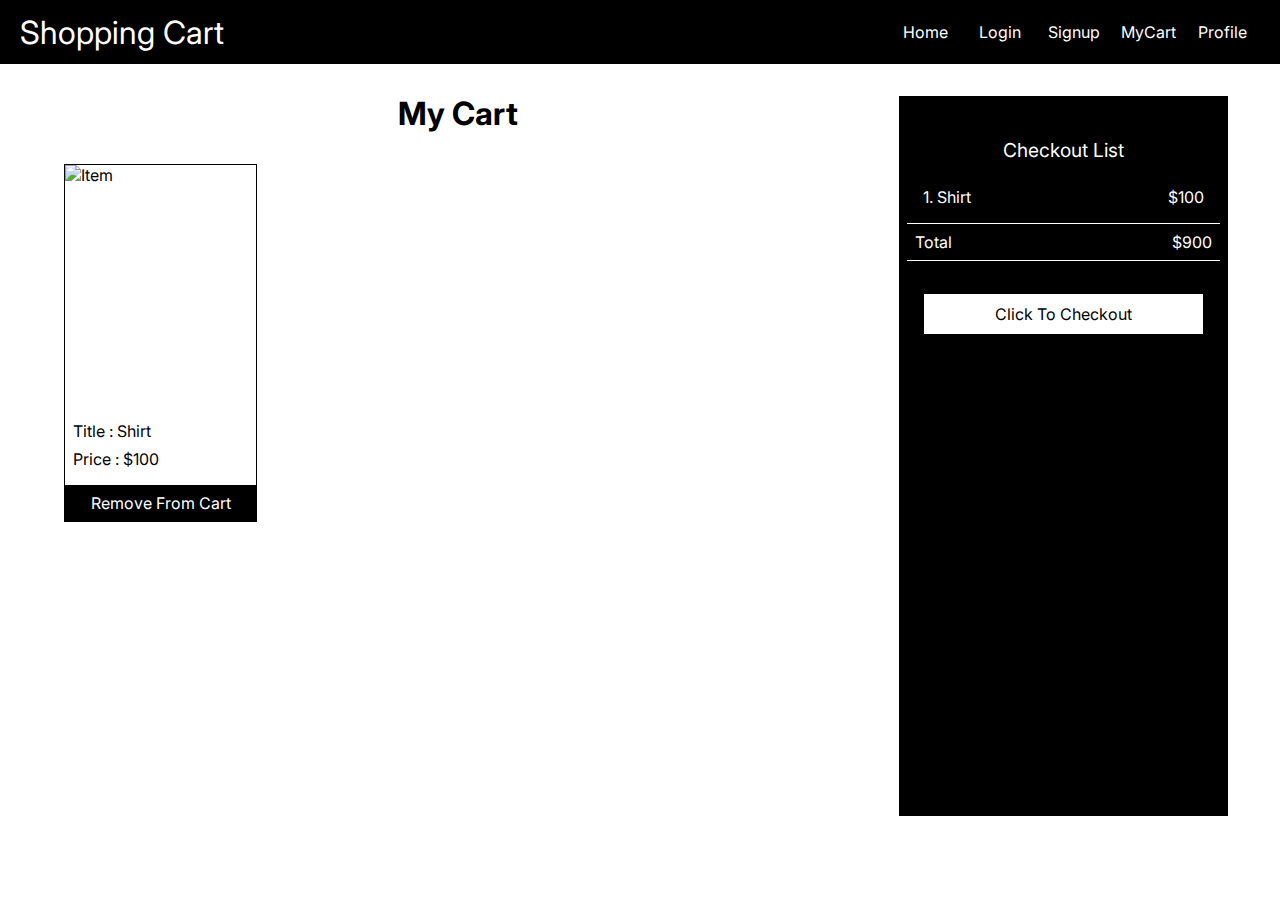
==== cart/index.html @ f160d57b "MeShop Application" ====
<!DOCTYPE html>
<html lang="en">
  <head>
    <meta charset="UTF-8" />
    <meta http-equiv="X-UA-Compatible" content="IE=edge" />
    <meta name="viewport" content="width=device-width, initial-scale=1.0" />
    <title>My Cart</title>
    <link rel="stylesheet" href="cartstyles.css" />
  </head>
  <body>

    <!--******************** Navbar *********************-->
    <navbar class="navbar">
      <div class="left"><a href="./index.html">Shopping Cart</a></div>
      <div class="right">
        <button id="home" class="nav-btn-menu">Home</button>
        <button id="login" class="nav-btn-menu">Login</button>
        <button id="signup" class="nav-btn-menu">Signup</button>
        <button id="mycart" class="nav-btn-menu">MyCart</button>
        <button id="profile" class="nav-btn-menu">Profile</button>
      </div>
    </navbar>

    <!--******************* Main Content *****************-->
    <main class="shopping-cart">

      <!-- *************** My Cart Section ****************** -->
      <section class="my-cart">
        <div class="shopping-cart-title">My Cart</div>
        <div class="items">
          <div class="item">
              <img src="../shop/tshirt.png" alt="Item" />
              <div class="info">
                <div class="row">
                  <div class="item-title">Title : Shirt</div>
                  <div class="price">Price : $100</div>
                </div>
              <button id="remove-from-cart" class="remove-from-cart">Remove From Cart</button>
            </div>
          </div>
        </div>
      </section>

      <!-- **************** Checkout Section **************** -->
      <section class="checkout">
        <div class="checkout-title">Checkout List</div>
        <div class="items-list-price">
          <div class="item-price">
            <span class="item-no">1. Shirt</span>
            <span class="price">$100</span>
          </div>
        </div>
        <div class="item-total-price">
          <span class="total">Total</span>
          <span class="total-price">$900</span>
        </div>
        <div class="click-to-checkout-btn">
          <button id="checkout-btn" class="checkout-btn">Click To Checkout</button>
        </div>
      </section>
    </main>


    <script src="https://checkout.razorpay.com/v1/checkout.js"></script>
    <script src="./cartscript.js"></script>
  </body>
</html>
---- cart/cartstyles.css ----
@import url('https://fonts.googleapis.com/css2?family=Inter:wght@100;200;300;400;500&display=swap');

*{
    margin: 0;
    padding: 0;
    box-sizing: border-box;
    font-family: 'Inter', sans-serif;
}

.navbar{
    width: 100%;
    height: 4em;
    display: flex;
    justify-content: space-between;
    align-items: center;
    background-color: black;
    color: white;
    padding: 0px 20px;
    /* margin-bottom: 30px; */
}

.left{
    font-size: 2em;
}

.left a{
    text-decoration: none;
    color: white;
}

.right{
    width: 30%;
    height: 4em;
    display: flex;
    justify-content: space-evenly;
    align-items: center;
}

.nav-btn-menu{
    width: 20%;
    height: 3em;
    box-sizing: border-box;
    font-size: 1em;
    outline: none;
    border: none;
    background: black;
    color: white;
    cursor: pointer;
}

/* -------------------------------- Navbar end----------------------------------------------------- */


.shopping-cart{
    width: 100%;
    height: 87vh;
    display: flex;
    gap: 1em;  
    padding: 2em;     
}

.shopping-cart .my-cart{
    width: 70%;
    height: 87vh;
    display: flex;
    flex-direction: column;
    gap: 2em;
}

.shopping-cart-title{
    font-size: 2em;
    font-weight: 700;
    line-height: 36.31px;
    text-align: center;
}

.items{
    display: grid;
    grid-template-columns: repeat(4, 24%);
    gap: 1em;
    overflow-y: auto;
    padding-bottom: 1.5em;
    padding-left: 3em;
    justify-content: end;
}

.items::-webkit-scrollbar{
    display: none;
}

.items .item {
    border: 1px solid black;
    width: 100%;
    display: flex;
    flex-direction: column;
    gap: 1em;
  }

.items .item img {
    max-width: 100%;
    height: 15em;
}

.item .info{
    display: flex;
    flex-direction: column;
    gap: 1em;
}

.item .info .row{
    display: flex;
    flex-direction: column;
    gap: 0.5em;
    padding-left: 0.5em;
}

.info .remove-from-cart{
    width: 100%;
    border: none;
    padding: 0.5rem;
    font-size: 1rem;
    color: white;
    background-color: black;
    cursor: pointer;
}

/* *********************** My Cart Section Styling ********************************* */

.shopping-cart .checkout{
    width: 27%;
    height: 80vh;
    display: flex;
    flex-direction: column;
    background-color: black;
    color: white;
    padding: 2em 0.5em;
    overflow-y: auto;
}

.checkout::-webkit-scrollbar{
    display: none;
}

.checkout .checkout-title{
    width: 100%;
    display: flex;
    justify-content: center;
    font-size: 1.2em;
    padding: 0.5em 0em;
}

.checkout .items-list-price{
    display: flex;
    flex-direction: column;
    gap: 0.5em;
    border-bottom: 1px solid white;
    padding: 1em;
}

.checkout .items-list-price .item-price{
    display: flex;
    justify-content: space-between;
}

.checkout .item-total-price{
    display: flex;
    justify-content: space-between;
    padding: 0.5em;
    border-bottom: 1px solid white;
}

.checkout .click-to-checkout-btn{
    width: 100%;
    display: flex;
    justify-content: center;
    align-items: center;
    margin: 2em 0em;
}

.checkout .checkout-btn{
    width: 90%;
    padding: 10px;
    border: 1px solid #000000;
    color: black;
    background-color: white;
    border-radius: 1px;
    outline: none;
    cursor: pointer;
    font-size: 1em;
    border-radius: 1px;
}
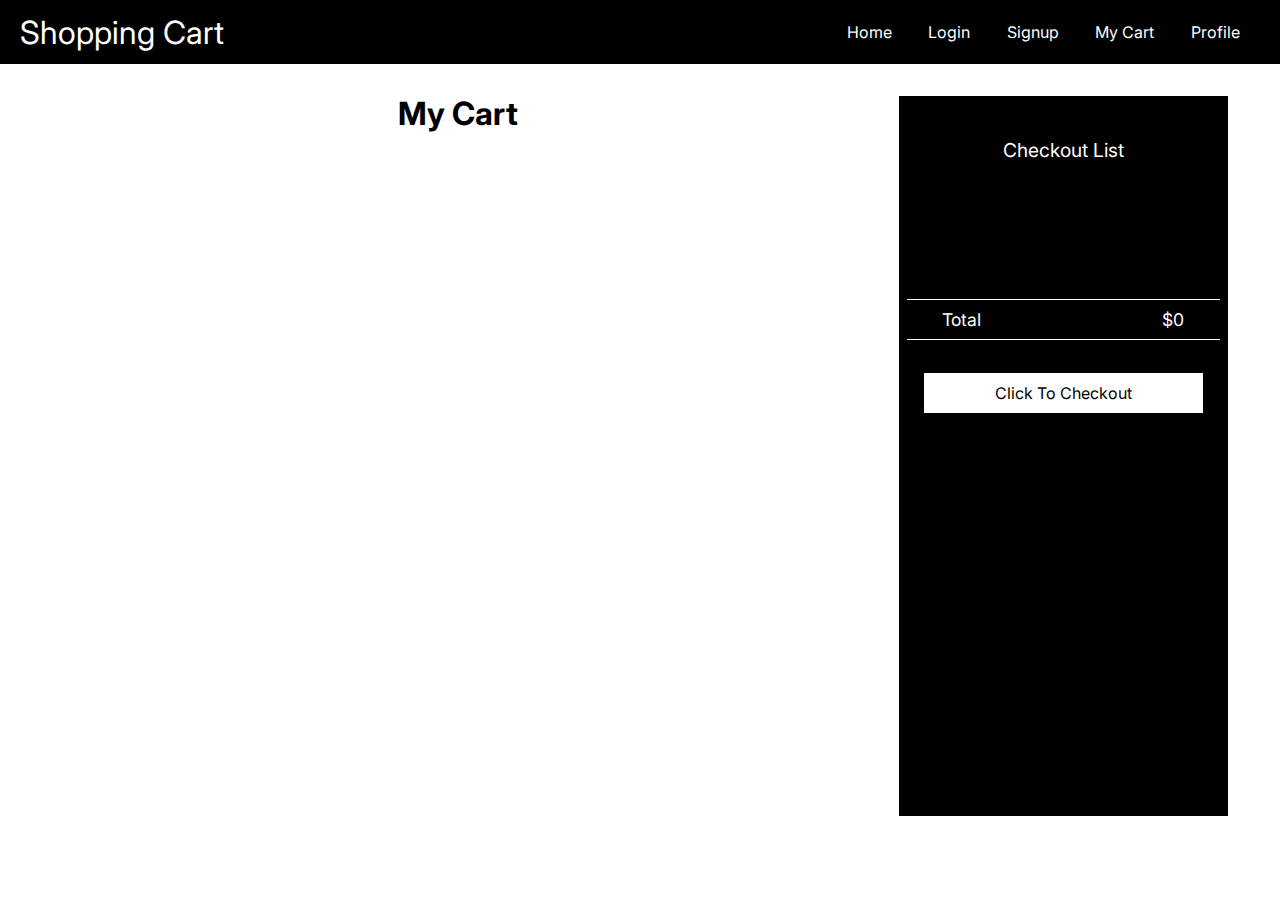
==== commit ca7f5e6c: "My Cart all feature completed" ====
--- a/cart/index.html
+++ b/cart/index.html
@@ -13,11 +13,16 @@
     <navbar class="navbar">
       <div class="left"><a href="./index.html">Shopping Cart</a></div>
       <div class="right">
-        <button id="home" class="nav-btn-menu">Home</button>
+        <!-- <button id="home" class="nav-btn-menu">Home</button>
         <button id="login" class="nav-btn-menu">Login</button>
         <button id="signup" class="nav-btn-menu">Signup</button>
         <button id="mycart" class="nav-btn-menu">MyCart</button>
-        <button id="profile" class="nav-btn-menu">Profile</button>
+        <button id="profile" class="nav-btn-menu">Profile</button> -->
+        <a href="/shop">Home</a>
+        <a href="/login">Login</a>
+        <a href="/signup">Signup</a>
+        <a href="/cart">My Cart</a>
+        <a href="/profile">Profile</a>
       </div>
     </navbar>
 
@@ -25,34 +30,79 @@
     <main class="shopping-cart">
 
       <!-- *************** My Cart Section ****************** -->
-      <section class="my-cart">
+      <section id="my-cart" class="my-cart">
         <div class="shopping-cart-title">My Cart</div>
-        <div class="items">
-          <div class="item">
+        <div id="items" class="items">
+          <!-- <div class="item">
               <img src="../shop/tshirt.png" alt="Item" />
               <div class="info">
                 <div class="row">
                   <div class="item-title">Title : Shirt</div>
                   <div class="price">Price : $100</div>
                 </div>
-              <button id="remove-from-cart" class="remove-from-cart">Remove From Cart</button>
+              <button id="remove-from-cart" class="remove-from-cart" onclick="removeCartItem(event)">Remove From Cart</button>
             </div>
-          </div>
+          </div> -->
         </div>
       </section>
 
       <!-- **************** Checkout Section **************** -->
-      <section class="checkout">
+      <section id="checkout" class="checkout">
         <div class="checkout-title">Checkout List</div>
-        <div class="items-list-price">
+        <div id="items-list-price" class="items-list-price">
           <div class="item-price">
-            <span class="item-no">1. Shirt</span>
-            <span class="price">$100</span>
+            <div class="item-no-with-title">
+              <div class="item-no"></div>
+              <div class="item-title"></div>
+            </div>
+            <div class="price"></div>
+          </div>
+          <div class="item-price">
+            <div class="item-no-with-title">
+              <div class="item-no"></div>
+              <div class="item-title"></div>
+            </div>
+            <div class="price"></div>
+          </div>
+          <div class="item-price">
+            <div class="item-no-with-title">
+              <div class="item-no"></div>
+              <div class="item-title"></div>
+            </div>
+            <div class="price"></div>
+          </div>
+          <div class="item-price">
+            <div class="item-no-with-title">
+              <div class="item-no"></div>
+              <div class="item-title"></div>
+            </div>
+            <div class="price"></div>
+          </div>
+          <div class="item-price">
+            <div class="item-no-with-title">
+              <div class="item-no"></div>
+              <div class="item-title"></div>
+            </div>
+            <div class="price"></div>
+          </div>
+          <div class="item-price">
+            <div class="item-no-with-title">
+              <div class="item-no"></div>
+              <div class="item-title"></div>
+            </div>
+            <div class="price"></div>
+          </div>
+          <div class="item-price">
+            <div class="item-no-with-title">
+              <div class="item-no"></div>
+              <div class="item-title"></div>
+            </div>
+            <div class="price"></div>
           </div>
         </div>
         <div class="item-total-price">
           <span class="total">Total</span>
-          <span class="total-price">$900</span>
+          <span class="total-price">$0</span>
         </div>
         <div class="click-to-checkout-btn">
           <button id="checkout-btn" class="checkout-btn">Click To Checkout</button>
--- a/cart/cartstyles.css
+++ b/cart/cartstyles.css
@@ -23,20 +23,24 @@
     font-size: 2em;
 }
 
-.left a{
+.left a, .right a{
     text-decoration: none;
     color: white;
 }
 
 .right{
-    width: 30%;
+    width: 35%;
     height: 4em;
     display: flex;
     justify-content: space-evenly;
     align-items: center;
 }
 
-.nav-btn-menu{
+.right a{
+    margin: 0 1rem;
+}
+
+/* .nav-btn-menu{
     width: 20%;
     height: 3em;
     box-sizing: border-box;
@@ -46,7 +50,7 @@
     background: black;
     color: white;
     cursor: pointer;
-}
+} */
 
 /* -------------------------------- Navbar end----------------------------------------------------- */
 
@@ -61,7 +65,7 @@
 
 .shopping-cart .my-cart{
     width: 70%;
-    height: 87vh;
+    height: 84vh;
     display: flex;
     flex-direction: column;
     gap: 2em;
@@ -76,12 +80,11 @@
 
 .items{
     display: grid;
-    grid-template-columns: repeat(4, 24%);
+    grid-template-columns: repeat(3, 30%);
     gap: 1em;
     overflow-y: auto;
     padding-bottom: 1.5em;
     padding-left: 3em;
-    justify-content: end;
 }
 
 .items::-webkit-scrollbar{
@@ -89,11 +92,10 @@
 }
 
 .items .item {
+    display: flex;
+    flex-direction: column;
+    gap: 1em;
     border: 1px solid black;
-    width: 100%;
-    display: flex;
-    flex-direction: column;
-    gap: 1em;
   }
 
 .items .item img {
@@ -111,7 +113,18 @@
     display: flex;
     flex-direction: column;
     gap: 0.5em;
-    padding-left: 0.5em;
+    padding: 0em 0.5em;
+    width: 100%;
+    height: 5em;
+}
+
+.info .row .item-title {
+    display: -webkit-box;
+    -webkit-box-orient: vertical;
+    overflow: hidden;
+    text-overflow: ellipsis;
+    line-height: 1.45;
+    text-align: justify;
 }
 
 .info .remove-from-cart{
@@ -152,7 +165,7 @@
 .checkout .items-list-price{
     display: flex;
     flex-direction: column;
-    gap: 0.5em;
+    gap: 1em;
     border-bottom: 1px solid white;
     padding: 1em;
 }
@@ -160,13 +173,37 @@
 .checkout .items-list-price .item-price{
     display: flex;
     justify-content: space-between;
+    align-items: center;
+}
+
+.item-price .item-no-with-title{
+    display: flex;
+    align-items: center;
+    gap: 1em;
+    width: 70%;
+    text-align: justify;
+}
+
+.item-price .item-no-with-title .item-no{
+    width: 5%;
+}
+
+.item-price .item-no-with-title .item-title{
+    width: 90%;
+}
+
+.item-price .price{
+    width: 25%;
+    display: flex;
+    justify-content: center;
 }
 
 .checkout .item-total-price{
     display: flex;
     justify-content: space-between;
-    padding: 0.5em;
+    padding: 0.5em 2em;
     border-bottom: 1px solid white;
+    font-size: 1.1em;
 }
 
 .checkout .click-to-checkout-btn{
@@ -188,4 +225,17 @@
     cursor: pointer;
     font-size: 1em;
     border-radius: 1px;
+}
+
+/* **************************checkout End ********************************** */
+
+.error-during-fetching{
+    width: 100%;
+    height: 50vh;
+    display: flex;
+    justify-content: center;
+    align-items: center;
+    font-size: 2em;
+    font-weight: 600;
+    color: red;
 }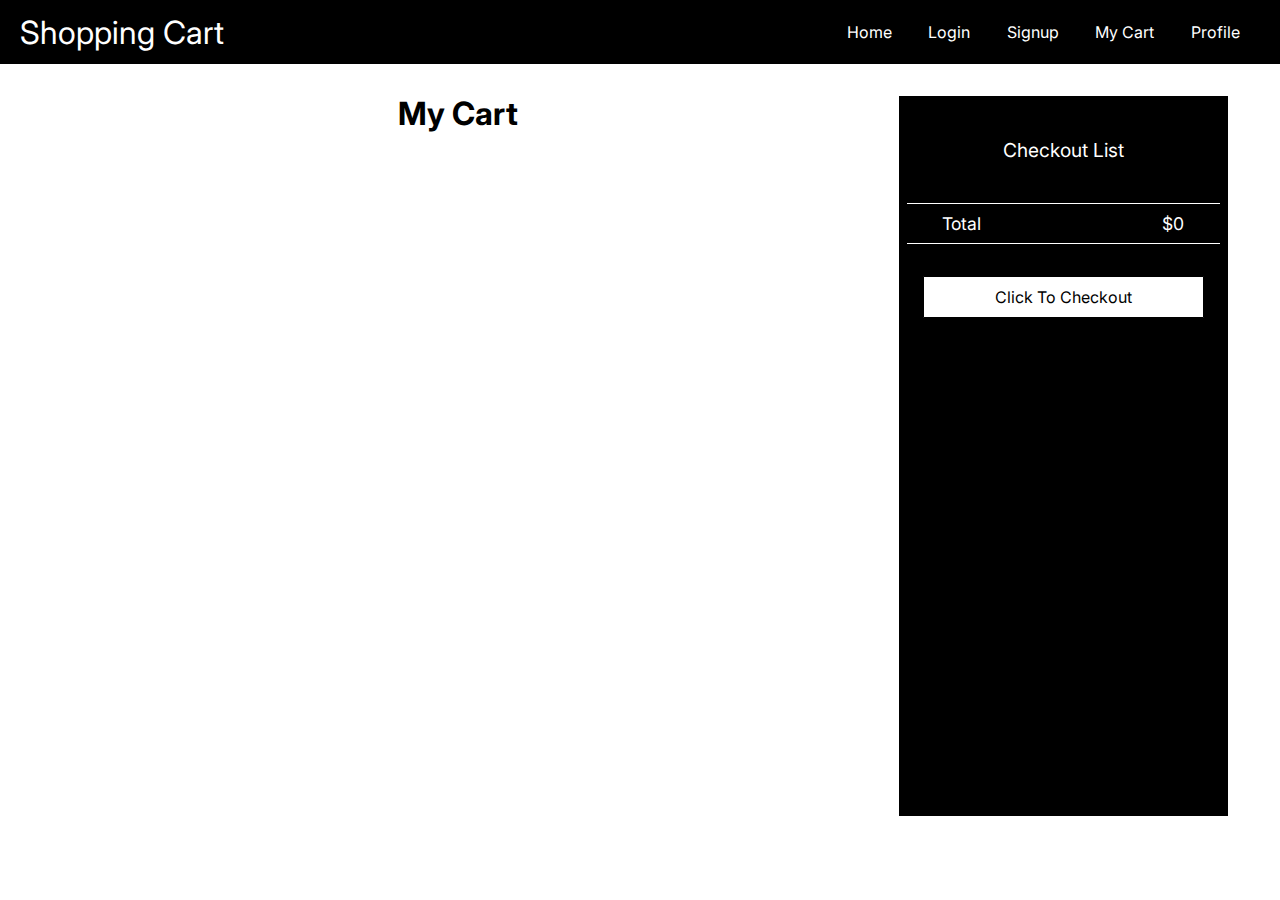
==== commit f3554442: "Checkout bug has resolved" ====
--- a/cart/index.html
+++ b/cart/index.html
@@ -50,62 +50,14 @@
       <section id="checkout" class="checkout">
         <div class="checkout-title">Checkout List</div>
         <div id="items-list-price" class="items-list-price">
-          <div class="item-price">
-            <div class="item-no-with-title">
-              <div class="item-no"></div>
-              <div class="item-title"></div>
-            </div>
-            <div class="price"></div>
-          </div>
-          <div class="item-price">
-            <div class="item-no-with-title">
-              <div class="item-no"></div>
-              <div class="item-title"></div>
-            </div>
-            <div class="price"></div>
-          </div>
-          <div class="item-price">
-            <div class="item-no-with-title">
-              <div class="item-no"></div>
-              <div class="item-title"></div>
-            </div>
-            <div class="price"></div>
-          </div>
-          <div class="item-price">
-            <div class="item-no-with-title">
-              <div class="item-no"></div>
-              <div class="item-title"></div>
-            </div>
-            <div class="price"></div>
-          </div>
-          <div class="item-price">
-            <div class="item-no-with-title">
-              <div class="item-no"></div>
-              <div class="item-title"></div>
-            </div>
-            <div class="price"></div>
-          </div>
-          <div class="item-price">
-            <div class="item-no-with-title">
-              <div class="item-no"></div>
-              <div class="item-title"></div>
-            </div>
-            <div class="price"></div>
-          </div>
-          <div class="item-price">
-            <div class="item-no-with-title">
-              <div class="item-no"></div>
-              <div class="item-title"></div>
-            </div>
-            <div class="price"></div>
-          </div>
+            <!-- price of item and title -->
         </div>
         <div class="item-total-price">
           <span class="total">Total</span>
           <span class="total-price">$0</span>
         </div>
         <div class="click-to-checkout-btn">
-          <button id="checkout-btn" class="checkout-btn">Click To Checkout</button>
+          <button class="checkout-btn">Click To Checkout</button>
         </div>
       </section>
     </main>
--- a/cart/cartstyles.css
+++ b/cart/cartstyles.css
@@ -238,4 +238,12 @@
     font-size: 2em;
     font-weight: 600;
     color: red;
+}
+
+.messageWhenCartEmpty{
+    height: 10em;
+    display: flex;
+    justify-content: center;
+    align-items: center;
+    color: gray;
 }